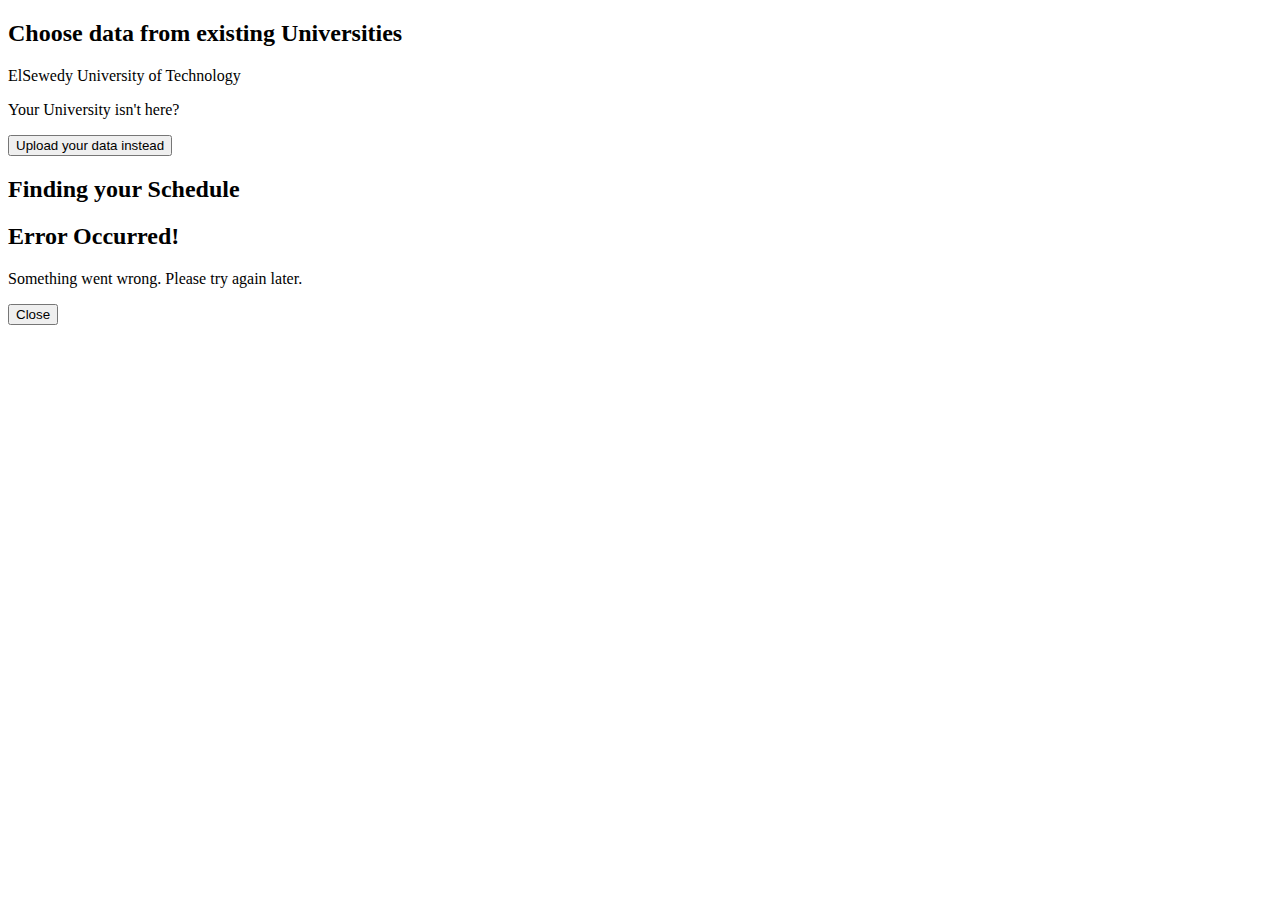
==== html/scheduleFinder.html @ febb89cc "Add mobile check" ====
<!DOCTYPE html>
<html lang="en">
<head>
    <meta charset="UTF-8">
    <meta name="viewport" content="width=device-width, initial-scale=1.0">
    <title>Scheduley</title>
    <link rel="stylesheet" href="../css/style.css">
    <link rel="stylesheet" href="../css/scheduleVisuals.css">
</head>
<body>
    <div id="navbar"></div>
<div id="all-container">
    <div id="center-container" style="display: block;">
        <!-- Import and data validation stage -->
        <div id="online-import-container" style="display: block;">
            <h2>Choose data from existing Universities</h2>
            <div id="SUT-online-import" class="course-card uni-card">ElSewedy University of Technology</div>
            <p>Your University isn't here?</p>
            <button id="upload-button">Upload your data instead</button>
        </div>
        <div id="upload-container" style="display: none;">
            <h2>How this works</h2>
            <p>Upload a valid csv file containing all the needed course data and we will find you the best schedules</p>
            <p>You can download the CSV template and fill it with your Universities data</p>
            <a href="../assets/data-template.csv">Download template</a><br>
            <input type="file" id="fileInput" accept=".csv">
            <button id="save-import-button">Next step</button>
        </div>
        <!-- Course selection stage -->
        <div id="course-selection-container" style="display: none;">
            <h2>Choose your courses</h2>
            <div class="grid-container" id="courseGrid"></div>
            <button id="show-course-details-button">Next</button>
        </div>
        <!-- Course details menu -->
        <div id="course-details-container" style="display: none;">
            <h2>Edit course</h2>
            <p>Useful when a session has no seats available</p>
            <div class="container">
                <div id="left-panel" class="left-panel">
                    <input type="text" class="search-box" placeholder="Search courses...">
                </div>
        
                <div id="right-panel"></div>
                <button id="show-filter-menu-button">Next</button>
            </div>
        </div>
        <!-- Filters menu -->
         <div id="filter-selection-menu" style="display: none;">
            <h2>Filters</h2>
            <div id="filter-container">
                <div id="filter-1">
                    <h3>Number of days</h3>
                    <input type="radio" id="numOfDaysFilter-any-checkbox" name="numOfDays" value="any" checked>
                    <label for="numOfDaysFilter-any-checkbox">Any</label>
                    <input type="radio" id="numOfDaysFilter-1days-checkbox" name="numOfDays" value="1">
                    <label for="numOfDaysFilter-1days-checkbox">1 Day</label>
                    <input type="radio" id="numOfDaysFilter-2days-checkbox" name="numOfDays" value="2">
                    <label for="numOfDaysFilter-2days-checkbox">2 Days</label>
                    <input type="radio" id="numOfDaysFilter-3days-checkbox" name="numOfDays" value="3">
                    <label for="numOfDaysFilter-3days-checkbox">3 Days</label>
                    <input type="radio" id="numOfDaysFilter-4days-checkbox" name="numOfDays" value="4">
                    <label for="numOfDaysFilter-4days-checkbox">4 Days</label>
                    <input type="radio" id="numOfDaysFilter-5days-checkbox" name="numOfDays" value="5">
                    <label for="numOfDaysFilter-5days-checkbox">5 Days</label>
                </div>
                <div id="filter-2">
                    <h3>Have at least 1 hour gap</h3>
                    <input type="radio" id="findSchedulesWithGaps-false-checkbox" name="findSchedulesWithGaps" value="false" checked>
                    <label for="findSchedulesWithGaps-false-checkbox">Doesn't matter</label>
                    <input type="radio" id="findSchedulesWithGaps-true-checkbox" name="findSchedulesWithGaps" value="true">
                    <label for="findSchedulesWithGaps-true-checkbox">Yes</label>
                </div>
                <div id="filter-3">
                    <h3>Have labs after courses</h3>
                    <input type="radio" id="checkLabOrTutorialAfterLecture-false-checkbox" name="checkLabOrTutorialAfterLecture" value="false" checked>
                    <label for="checkLabOrTutorialAfterLecture-false-checkbox">Doesn't matter</label>
                    <input type="radio" id="checkLabOrTutorialAfterLecture-true-checkbox" name="checkLabOrTutorialAfterLecture" value="true">
                    <label for="checkLabOrTutorialAfterLecture-true-checkbox">Yes</label>
                </div>
                <div id="filter-4">
                    <h3>Remove days with 1 sessions</h3>
                    <input type="radio" id="removeSingleSessionDays-false-checkbox" name="removeSingleSessionDays" value="false" checked>
                    <label for="removeSingleSessionDays-false-checkbox">Doesn't matter</label>
                    <input type="radio" id="removeSingleSessionDays-true-checkbox" name="removeSingleSessionDays" value="true">
                    <label for="removeSingleSessionDays-true-checkbox">Yes</label>
                </div>
            </div>
            <!-- <button id="back">Back</button> -->
            <button id="processButton">Generate Schedule</button>
         </div>
    </div>
    <div id="processOverlay">
        <div class="processMessage">
            <h2 id="process-title">Finding your Schedule</h2>
            <!-- <p id="process-text">Something went wrong. Please try again later.</p> -->
        </div>
    </div>
    <!-- Schedule confirmation menu -->
    <div id="schedule-details-container" style="display: none;">
        <button id="back">Back</button>
        <button id="next">Next</button>
        <!-- Should be imported first -->
        <div id="schedule-container"></div>
        <button id="save-schedule-button">Save schedule</button>
    </div>
    <div id="errorOverlay">
        <div id="Errblur" class="errorMessage">
            <h2 id="alert-title">Error Occurred!</h2>
            <p id="alert-text">Something went wrong. Please try again later.</p>
            <button id="close-alert">Close</button>
        </div>
    </div>
</div>
    <div id="footer"></div>
    <script type="module" src="../js/scheduleFinderMain.js"></script>
</body>
</html>
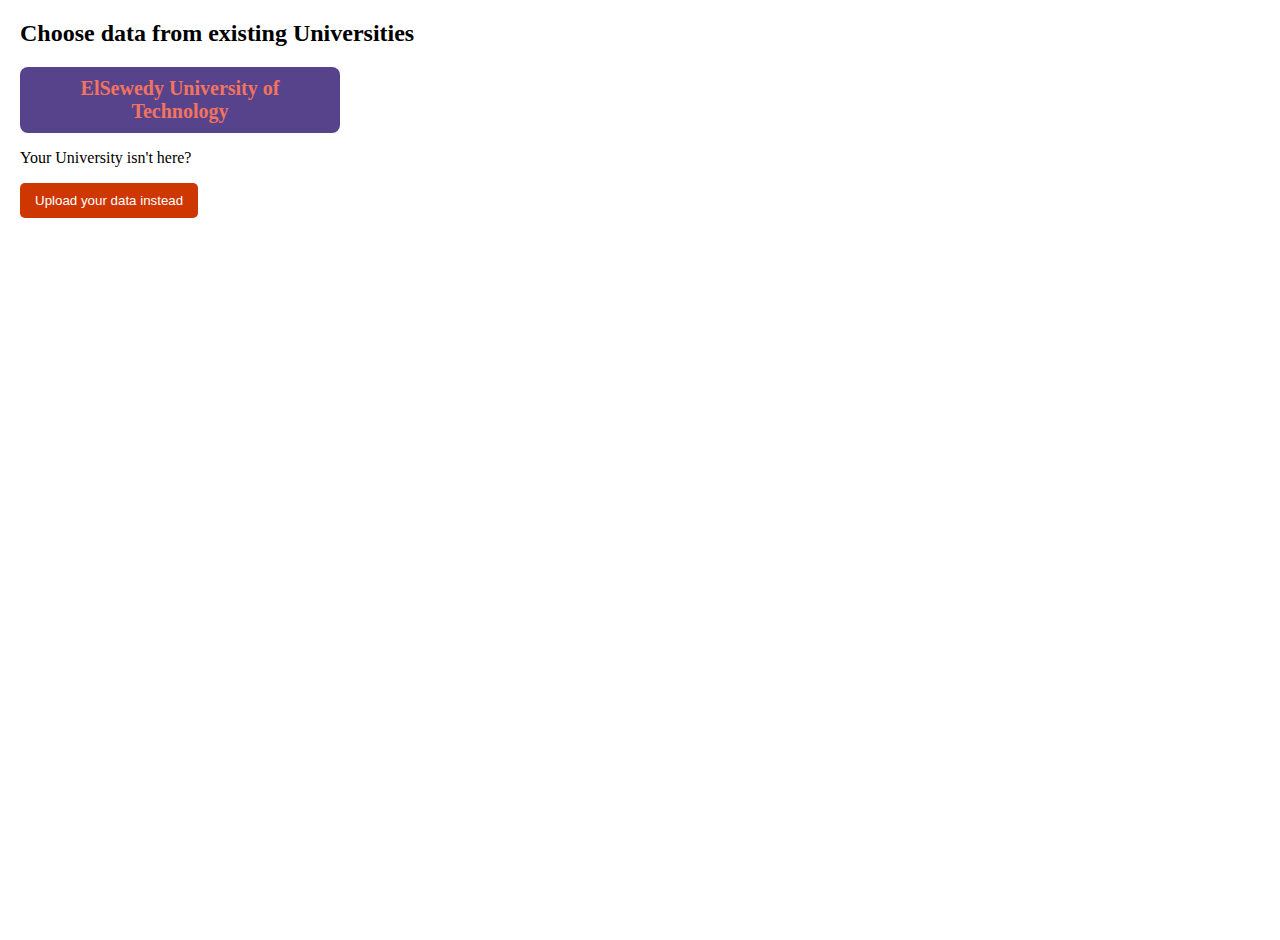
==== commit 4153f613: "Implemented manual override UI" ====
--- a/html/scheduleFinder.html
+++ b/html/scheduleFinder.html
@@ -30,7 +30,13 @@
         <div id="course-selection-container" style="display: none;">
             <h2>Choose your courses</h2>
             <div class="grid-container" id="courseGrid"></div>
-            <button id="show-course-details-button">Next</button>
+            <button id="show-mycourse-details-button">Next</button>
+        </div>
+        <!-- Course details selection menu -->
+        <div id="mycourse-selection-container" style="display: none;">
+            <h2>Choose a course to edit</h2>
+            <div class="grid-container" id="mycourseGrid"></div>
+            <button id="show-filter-menu-button">Next</button>
         </div>
         <!-- Course details menu -->
         <div id="course-details-container" style="display: none;">
@@ -42,7 +48,7 @@
                 </div>
         
                 <div id="right-panel"></div>
-                <button id="show-filter-menu-button">Next</button>
+                <button id="save-mycourse-details">Save</button>
             </div>
         </div>
         <!-- Filters menu -->
--- a/css/style.css
+++ b/css/style.css
@@ -0,0 +1,234 @@
+@font-face {
+    font-family: 'Manrope';
+    src: url('../assets/fonts/Manrope-Variable.ttf') format('truetype');
+    font-weight: normal;
+    font-style: normal;
+  }
+
+body {
+    margin: 0px;
+    font-family: 'Manrope';
+}
+
+/* To make the user have to scroll to get to the footer */
+#all-container {
+    min-height: 100vh;
+    margin: 20px;
+}
+
+#fileInput {
+    margin-bottom: 20px;
+}
+#courseSelect {
+    width: 100%;
+    height: 150px;
+    padding: 10px;
+    border: 1px solid #ccc;
+    border-radius: 4px;
+    background-color: #f9f9f9;
+    font-size: 16px;
+    margin-bottom: 20px;
+}
+.center-container {
+    display: flex;
+    flex-direction: column;
+    align-items: center;
+}
+/* Supposed to center the upload page */
+.upload-container {
+    display: flex;
+    flex-direction: column;
+    align-items: center;
+    justify-content: center;
+    text-align: center;
+}
+button {
+    background-color: #CE3602;
+    color: #fff;
+    text-decoration: none;
+    padding: 10px 15px;
+    border-radius: 5px;
+    border: none;
+    outline: none;
+    transition: background-color 0.3s;
+}
+button:hover {
+    background-color: #E84003;
+    cursor: pointer;
+}
+button:active {
+    background-color: #B32F02;
+    transform: scale(0.98);
+}
+
+
+/* Grid layout */
+.grid-container {
+    display: grid;
+    grid-template-columns: repeat(4, 1fr);
+    gap: 15px;
+    padding: 20px;
+}
+
+  /* Card styles */
+.course-card {
+    background-color: #CE3602;
+    color: #fff;
+    /* border: 2px solid #FFD700; */
+    border-radius: 8px;
+    padding: 10px;
+    text-align: center;
+    cursor: pointer; /* Pointer cursor for interactivity */
+    transition: transform 0.2s, background-color 0.2s; /* Smooth effects */
+    position: relative;
+    height: auto;
+}
+
+.course-card:hover {
+    transform: scale(1.05); /* Slight zoom on hover */
+}
+
+  /* Selected card styles */
+.selected {
+    background-color: #5F0202;
+    color: #ff4500;
+    border-color: #ff4500; /* Match border color with text */
+}
+
+.course-card-title {
+    font-weight: bold;
+    font-size: 15px;
+    margin-bottom: 10px;
+}
+
+.course-card-code {
+    margin-bottom: 5px;
+    font-size: 13px;
+}
+
+.course-card-details {
+    font-size: 13px;
+}
+
+/* TODO: do something with this? */
+.time { 
+    font-size: 10px;
+    position: absolute;
+    bottom: 5px;
+    left: 0;
+    right: 0;
+}
+
+/* Course details */
+.container {
+    display: grid;
+    grid-template-columns: 20% 80%; /* Adjust column sizes */
+}
+.left-panel {
+    /* width: 250px; */
+    padding: 10px;
+    height: 100%;
+    overflow-y: auto;
+}
+
+.search-box {
+    width: 100%;
+    height: 5%;
+    /* padding: 5px; Clips when enabled, small when disabled */
+    border: 2px solid #c02f00;
+    border-radius: 8px;
+    margin-bottom: 10px;
+}
+/* Error screen layout */
+
+#errorOverlay {
+    position: fixed;
+    top: 0;
+    left: 0;
+    width: 100%;
+    height: 100%;
+    background: rgba(255, 255, 255, 0.5);
+    display: flex;
+    justify-content: center;
+    align-items: center;
+    z-index: 1000;
+    backdrop-filter: blur(8px);
+    opacity: 0; /* Initially invisible */
+    visibility: hidden; /* Prevent interaction when hidden */
+    transition: opacity 0.5s ease, visibility 0.5s ease; /* Smooth transition */
+}
+#errorOverlay.visible {
+    opacity: 1;
+    visibility: visible; /* Make visible when active */
+}
+
+.errorMessage {
+    padding: 20px;
+    border-radius: 10px;
+    text-align: center;
+}
+
+.errorMessage h2 {
+    margin: 0;
+    color: #CE3602;
+}
+
+.errorMessage p {
+    margin: 10px 0 20px;
+    color: #CE3602;
+}
+
+#processOverlay {
+    position: fixed;
+    top: 0;
+    left: 0;
+    width: 100%;
+    height: 100%;
+    background: rgba(255, 255, 255, 0.5);
+    display: flex;
+    justify-content: center;
+    color: white;
+    align-items: center;
+    z-index: 1000;
+    opacity: 0; /* Initially invisible */
+    visibility: hidden; /* Prevent interaction when hidden */
+    transition: opacity 0.5s ease, visibility 0.5s ease; /* Smooth transition */
+    background: linear-gradient(45deg, #CF3500,#CF3500, #A30301,#A30301);
+    background-size: 400% 400%; /* Larger background to enable smooth animation */
+    animation: gradientAnimation 5s ease infinite;
+}
+#processOverlay.visible {
+    opacity: 1;
+    visibility: visible; /* Make visible when active */
+}
+/* Define the keyframes for the gradient animation */
+@keyframes gradientAnimation {
+    0% {
+        background-position: 0% 50%;
+    }
+    50% {
+        background-position: 100% 50%;
+    }
+    100% {
+        background-position: 0% 50%;
+    }
+}
+
+.processMessage {
+    padding: 20px;
+    border-radius: 10px;
+    text-align: center;
+    font-size: 30px;
+}
+
+.uni-card{
+    width: 300px;
+    display: flex;
+    flex-direction: column;
+    align-items: center;
+    justify-content: center;
+    font-weight: bold;
+    font-size: 20px;
+    background-color: #57438B;
+    color: #F2735E;
+}